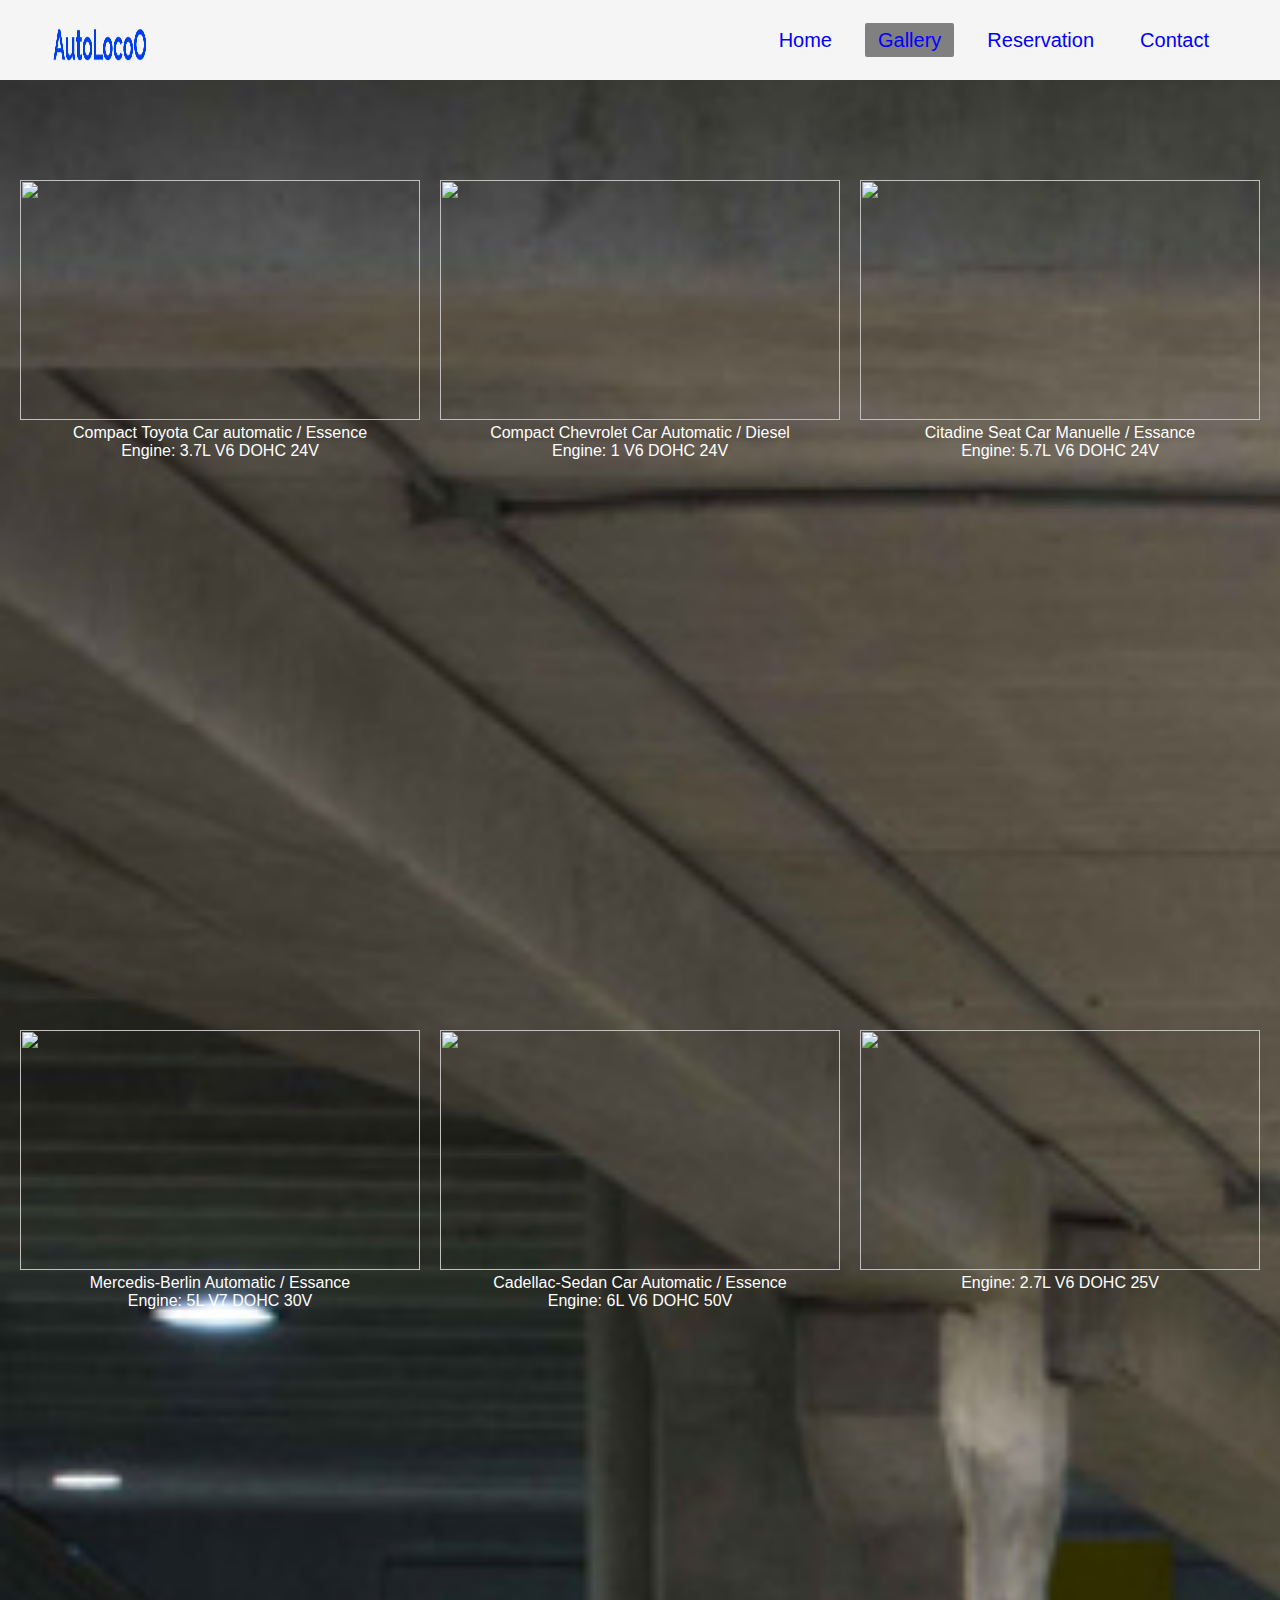
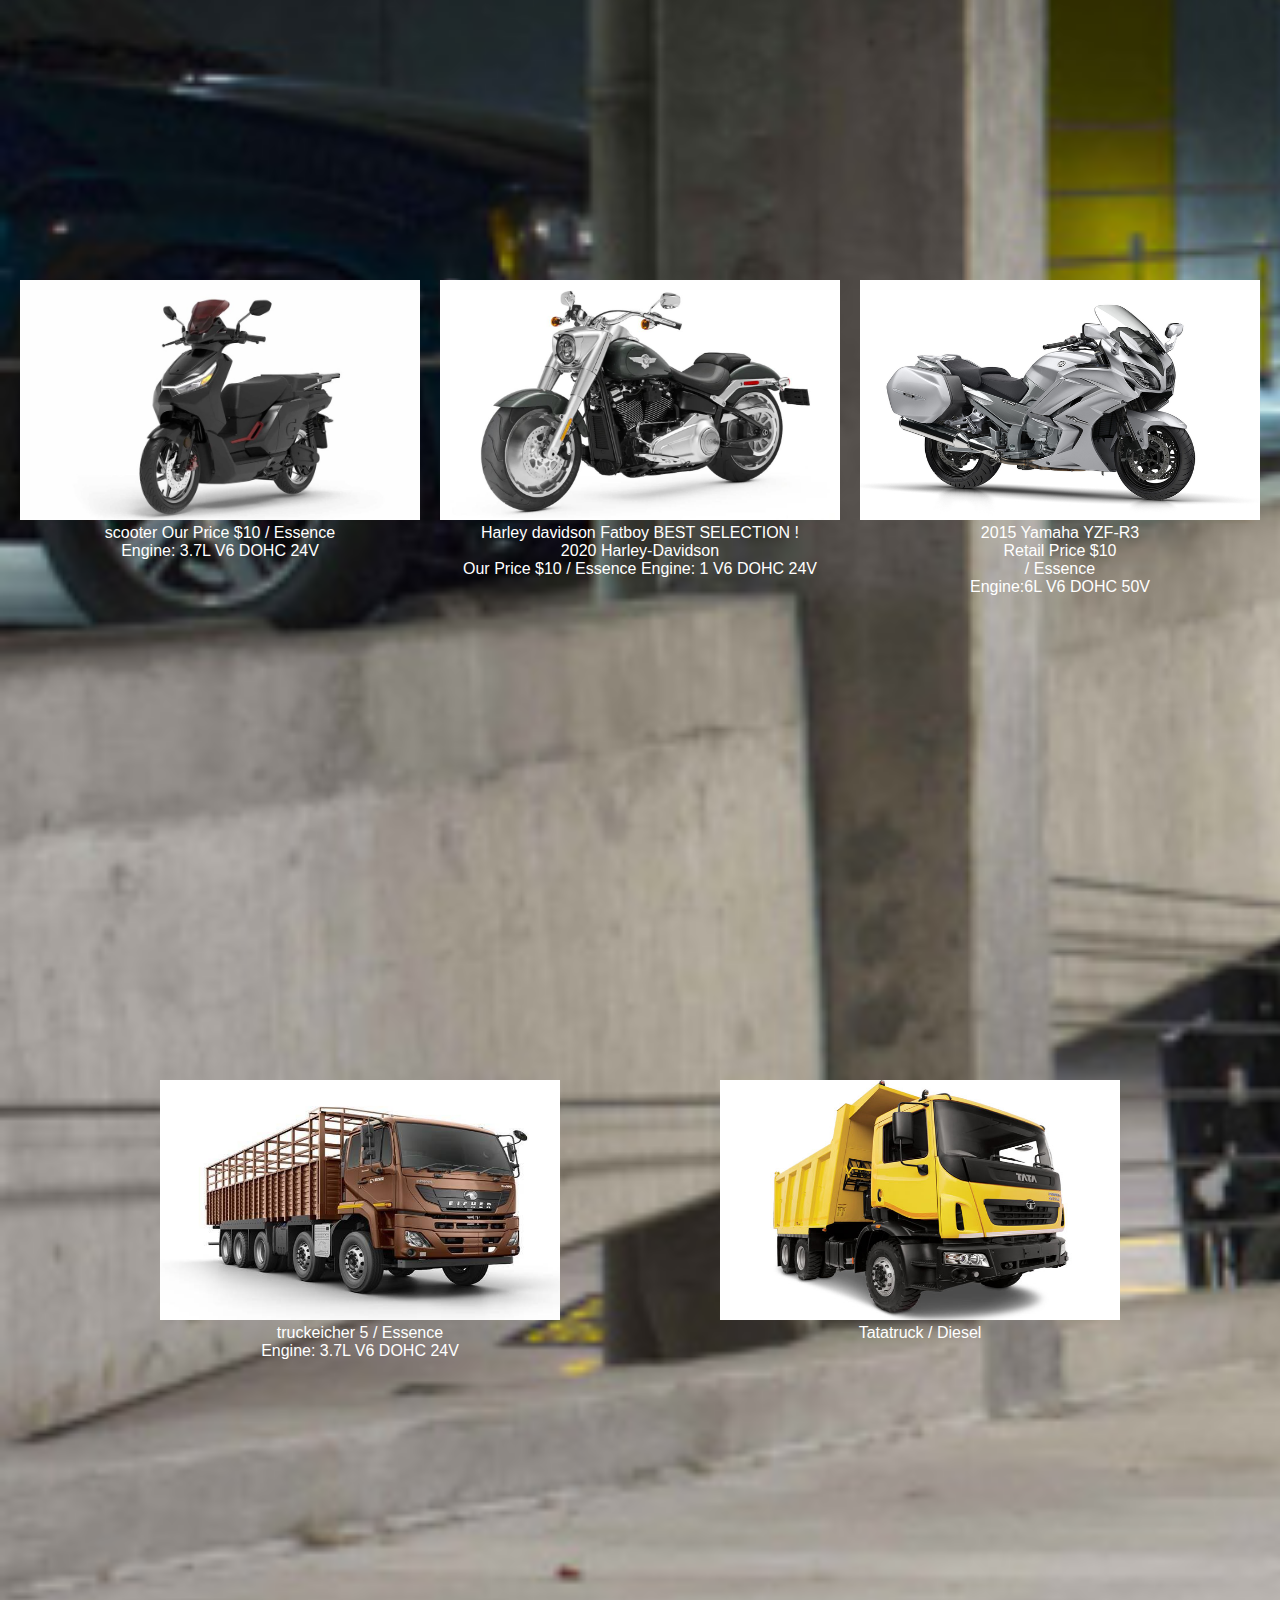
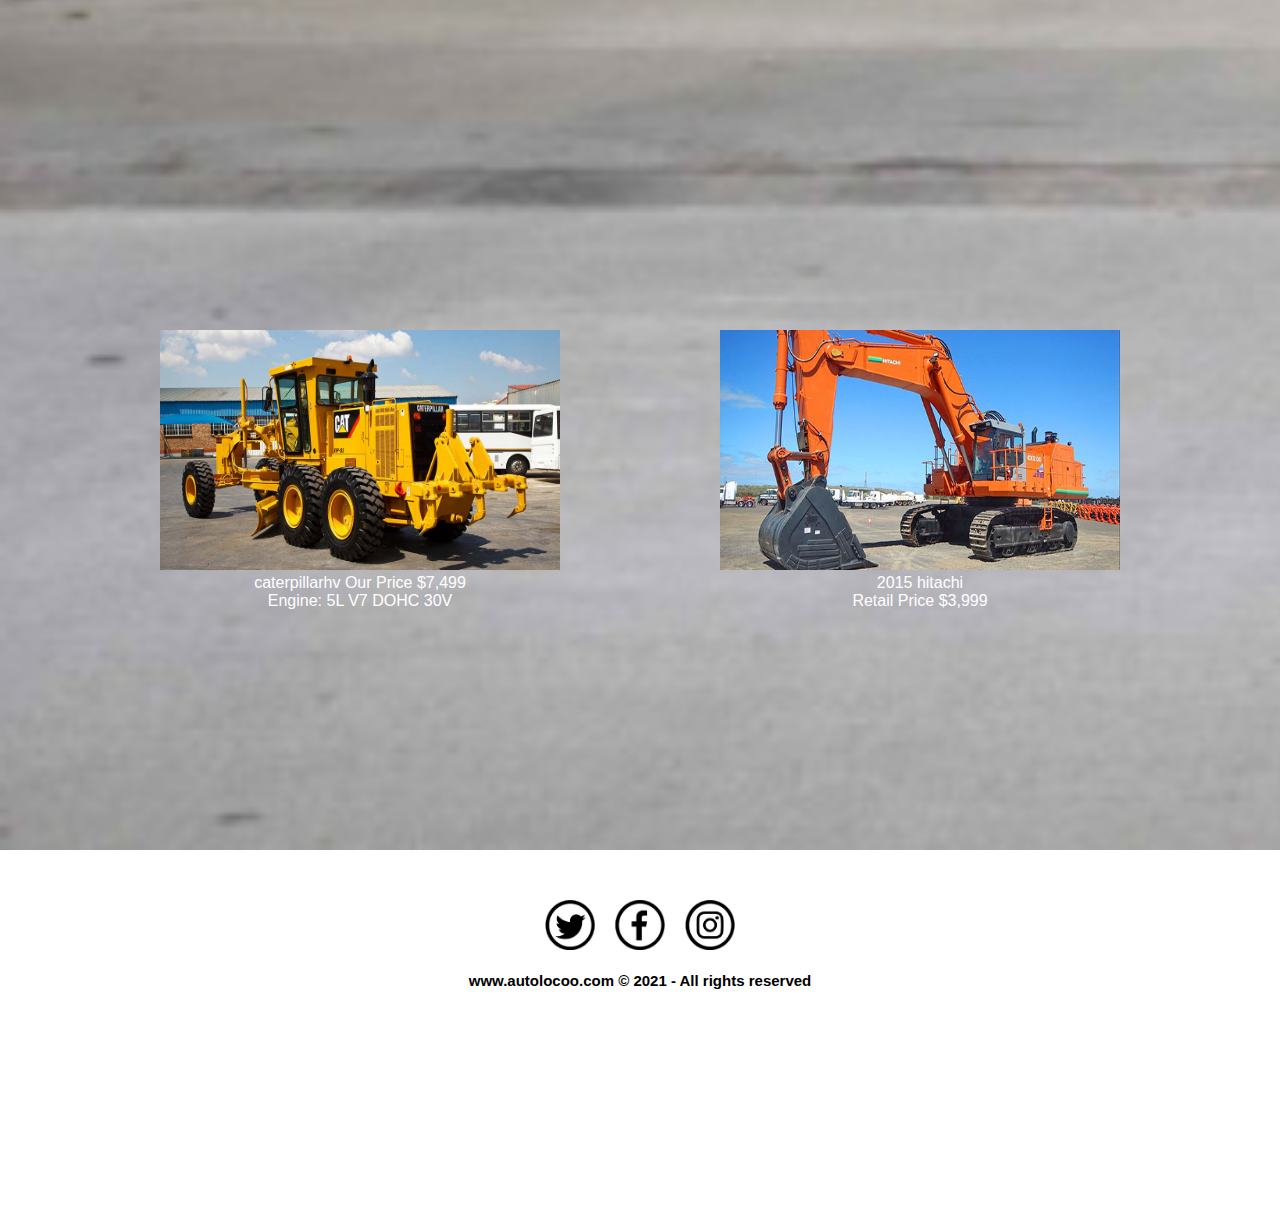
==== cargallery.html @ e57e7110 "this is my location car projects" ====
<!DOCTYPE html>
<html>

     <head>
         <meta charset="utf-8">
         <title>rent cars</title>
         <link rel='stylesheet' href="cargallery.css">
         <meta name="description" content="this is a rent cars website">
         <meta name="keyword" content="rent, auto, vehiculs, motors, cars, camions, trucks, vans">
         <meta name="viewport" content="width=device-width, initial-scale=1.0">
     </head>
     <body>
        <div class="allpage">
            <nav class='navbar'>
                <img class = "logo" src= logoauto.png alt ="">
                <ul>
                    <li><a href="index.html">Home</a></li>
                    <li><a class = "active" href="Gallery.html">Gallery</a></li>
                    <li><a href="Reservations.html">Reservation</a></li>
                    <li><a href="contact.html">Contact</a></li>
                </ul>
    
            </nav>

           <div class = "car_container1">
               <div>
                  <img class = "car1" src = "cars1/compact.jpg">
                  <p>Compact Toyota Car 
                      automatic / Essence <br>
                      Engine:	3.7L V6 DOHC 24V </p>
                </div>
                <div>
                   <img class = "car2" src = "cars1/compact2.jpg">
                   <p>Compact Chevrolet Car Automatic / Diesel <br>
                    Engine:	1 V6 DOHC 24V</p>
                </div>
                <div>
                    <img class = "car3" src = "cars1/citadin1.jpg">
                    <p>Citadine Seat Car Manuelle / Essance 
                        <br> Engine:	5.7L V6 DOHC 24V
                    </p>
                </div>
            </div>
            <div class = "car_container2">
                <div>
                    <img class = "car4" src = "cars1/brline1.png">
                    <p>Mercedis-Berlin Automatic / Essance <br>
                        Engine:	5L V7 DOHC 30V</p>
                </div>
                <div>
                    <img class = "car5" src = "cars1/berlinCadillac.jpg">
                    <p>Cadellac-Sedan Car Automatic / Essence
                        <br> Engine:	6L V6 DOHC 50V
                    </p>
                </div>
                <div>
                    <img class = "car6" src = "cars1/utilitairepeugeot.jpg">
                       <p> Engine:	2.7L V6 DOHC 25V</p>
                </div>
            </div>
            <div class = "moto_container1">
                <div>
                   <img class = "moto1" src = "motors/scooter.jpg">
                   <p>scooter Our Price $10 / Essence <br>
                    Engine:	3.7L V6 DOHC 24V </p>
                 </div>
                 <div>
                    <img class = "moto2" src = "motors/Harley davidson ftaboy.jpg">
                    <p>Harley davidson Fatboy BEST SELECTION !<br>
                        2020 Harley-Davidson<br>
                        Our Price $10
                        / Essence
                        Engine:	1 V6 DOHC 24V</p>
                 </div>
                 <div>
                     <img class = "moto3" src = "motors/2016_yamaha_fjr1300.jpg">
                     <p>2015 Yamaha YZF-R3 <br>
                        Retail Price $10<br>
                         / Essence
                        <br> Engine:6L V6 DOHC 50V
                     </p>
                 </div>
             </div>  
                 <div class = "trucks_container1">
                    <div>
                       <img class = "truck1" src = "trucks/truckeicher.jpg">
                       <p>truckeicher 5 / Essence <br>
                           Engine:	3.7L V6 DOHC 24V </p>
                     </div>
                     <div>
                        <img class = "truck2" src = "trucks/tatatruck.jpg">
                        <p>Tatatruck / Diesel</p>
                     </div>
                 </div>
                 <div class = "hv_container1">
                    <div>
                        <img class = "hv1" src = "trucks/caterpillarhv.jpg">
                        <p>caterpillarhv
                            Our Price $7,499  <br>
                            Engine:	5L V7 DOHC 30V</p>
                    </div>
                    <div>
                        <img class = "hv2" src = "trucks/Hitachihv.jpg">
                        <p>2015 hitachi<br>
                            Retail Price $3,999<br>
                            </p>
                    </div>
                  
    
                </div>





        </div>
        <footer>
        
            <ul class="our_socialmedia_icons">
                <li> <a href="#"><img src="icon/s1.png"></a></li>
                <li> <a href="#"><img src="icon/s2.png"></a></li>
                <li> <a href="#"><img src="icon/s3.png"></a></li>
             </ul>
             <br>
             <h2>www.autolocoo.com © 2021 - All rights reserved</h2>
    
    
    
        </footer>








     </body>

 











</html>
---- cargallery.css ----
*{
    
    padding: 0;
    margin: 0;
}


.allpage{
    background-image:url(grg.jpg);
    background-size : cover;
    height: 450vh;
    width: 100%;
    
}
.navbar{
     height: 80px;
     width: 100%;
     background-color:whitesmoke;

}
.navbar .logo {
    height: 50px;
    width: 100px;
    margin-left: 50px;
    margin-top:20px ;

}
.navbar ul {
    float: right;
    margin-right: 50px;
}
.navbar ul li {
    list-style: 20px;
    margin: 0 8px;
    display:inline-block;
    line-height: 80px;
    
}
.navbar ul a{
    text-decoration: none;
    color: blue;
    font-size: 20px;
    padding: 6px 13px;
    font-family:Arial;
    transition: 1s;
   
}
.navbar ul li a.active,
.navbar ul li a:hover{
    background:grey;
    border-radius: 2px;
}

.car_container1{
    margin-top: 100px;
    height:100vh;
    width: 100%;
    display: flex;
    justify-content:space-evenly;
}
.car1{
    width: 400px;
    height: 240px;
}
.car2{
    width: 400px;
    height: 240px;
}
.car3{
    width: 400px;
    height: 240px;
}

.car_container2{
    margin-top: -50px;
    height:100vh;
    width: 100%;
    display: flex;
    justify-content:space-evenly;
    
}
.car4{
    width: 400px;
    height: 240px;
}
.car5{
    width: 400px;
    height: 240px;
}
.car6{
    
    width: 400px;
    height: 240px;    
}
.moto_container1{
    margin-top: -50px;
    height:100vh;
    width: 100%;
    display: flex;
    justify-content:space-evenly;

}
.moto1{
    width: 400px;
    height: 240px;
}
.moto2{
    width: 400px;
    height: 240px;
}
.moto3{
    width: 400px;
    height: 240px;
}
.trucks_container1{
    margin-top: -100px;
    height:100vh;
    width: 100%;
    display: flex;
    justify-content:space-evenly;
}
.truck1{
    width: 400px;
    height: 240px;
}
.truck2{
    width: 400px;
    height: 240px;
}
.hv_container1{
    margin-top: -50px;
    height:100vh;
    width: 100%;
    display: flex;
    justify-content:space-evenly;

}
.hv1{
    width: 400px;
    height: 240px;
    
}
.hv2{
    width: 400px;
    height: 240px;
}

p{
    font-family: Arial;
    color:white;
    text-align: center;
    font-size:medium;
}
.our_socialmedia_icons{

    text-align: center;
    margin-top: 50px;
    margin-bottom: -10px;
    
}
.our_socialmedia_icons li {
    
    list-style: 10px;
    margin: 0 8px;
    display:inline-block;
    line-height: 5px;

}

.our_socialmedia_icons li img{

    width: 50px;
    height: 50px;
}
h2 {

    font-family: Arial;
    text-align: center;
    margin-top: 10px;
    margin-bottom: 0px;
    font-size: 15px;  
 
}

/*phone size*/
@media screen and (max-width: 44em) {

    .allpage{
       height: 770vh;
       width: 100%;
    }
       
       .navbar ul {
   
            text-align: center;
       }
      
       .navbar .logo {
           
          margin-left: 200px;
          margin-top:20px ;
         
       }
       .navbar ul li a{

        font-size: 14px;
        color: whitesmoke;
 
     }
     .car_container1{
        margin-top: 250px;
        margin-left: 50px;
        margin-right: 50px;
        height:100vh;
        width: 100%;
        display:flex;
        flex-direction: column;   
    
    }
    .car_container2{
        margin-top: 350px;
        margin-left: 50px;
        margin-right: 50px;
        height:100vh;
        width: 100%;
        display:flex;
        flex-direction: column;   
    
    }
    .moto_container1{
        margin-top: 380px;
        margin-left: 50px;
        margin-right: 50px;
        height:100vh;
        width: 100%;
        display:flex;
        flex-direction: column; 
    }
    .trucks_container1{

        margin-top: 250px;
        margin-left: 50px;
        margin-right: 50px;
        height:100vh;
        width: 100%;
        display:flex;
        flex-direction: column;
 }
 .hv_container1{
    margin-top: 100px;
    margin-left: 50px;
    margin-right: 50px;
    margin-bottom: 80px;
    height:100vh;
    width: 100%;
    display:flex;
    flex-direction: column;
 }

    
   p{
       margin-right:80px;
       margin-bottom: 20px;
   }
   .our_socialmedia_icons{

    text-align: center;
}

h2 {

    text-align: center;
    margin-top: 10px;
    margin-bottom: 10px;
    font-size:10px;
}
}
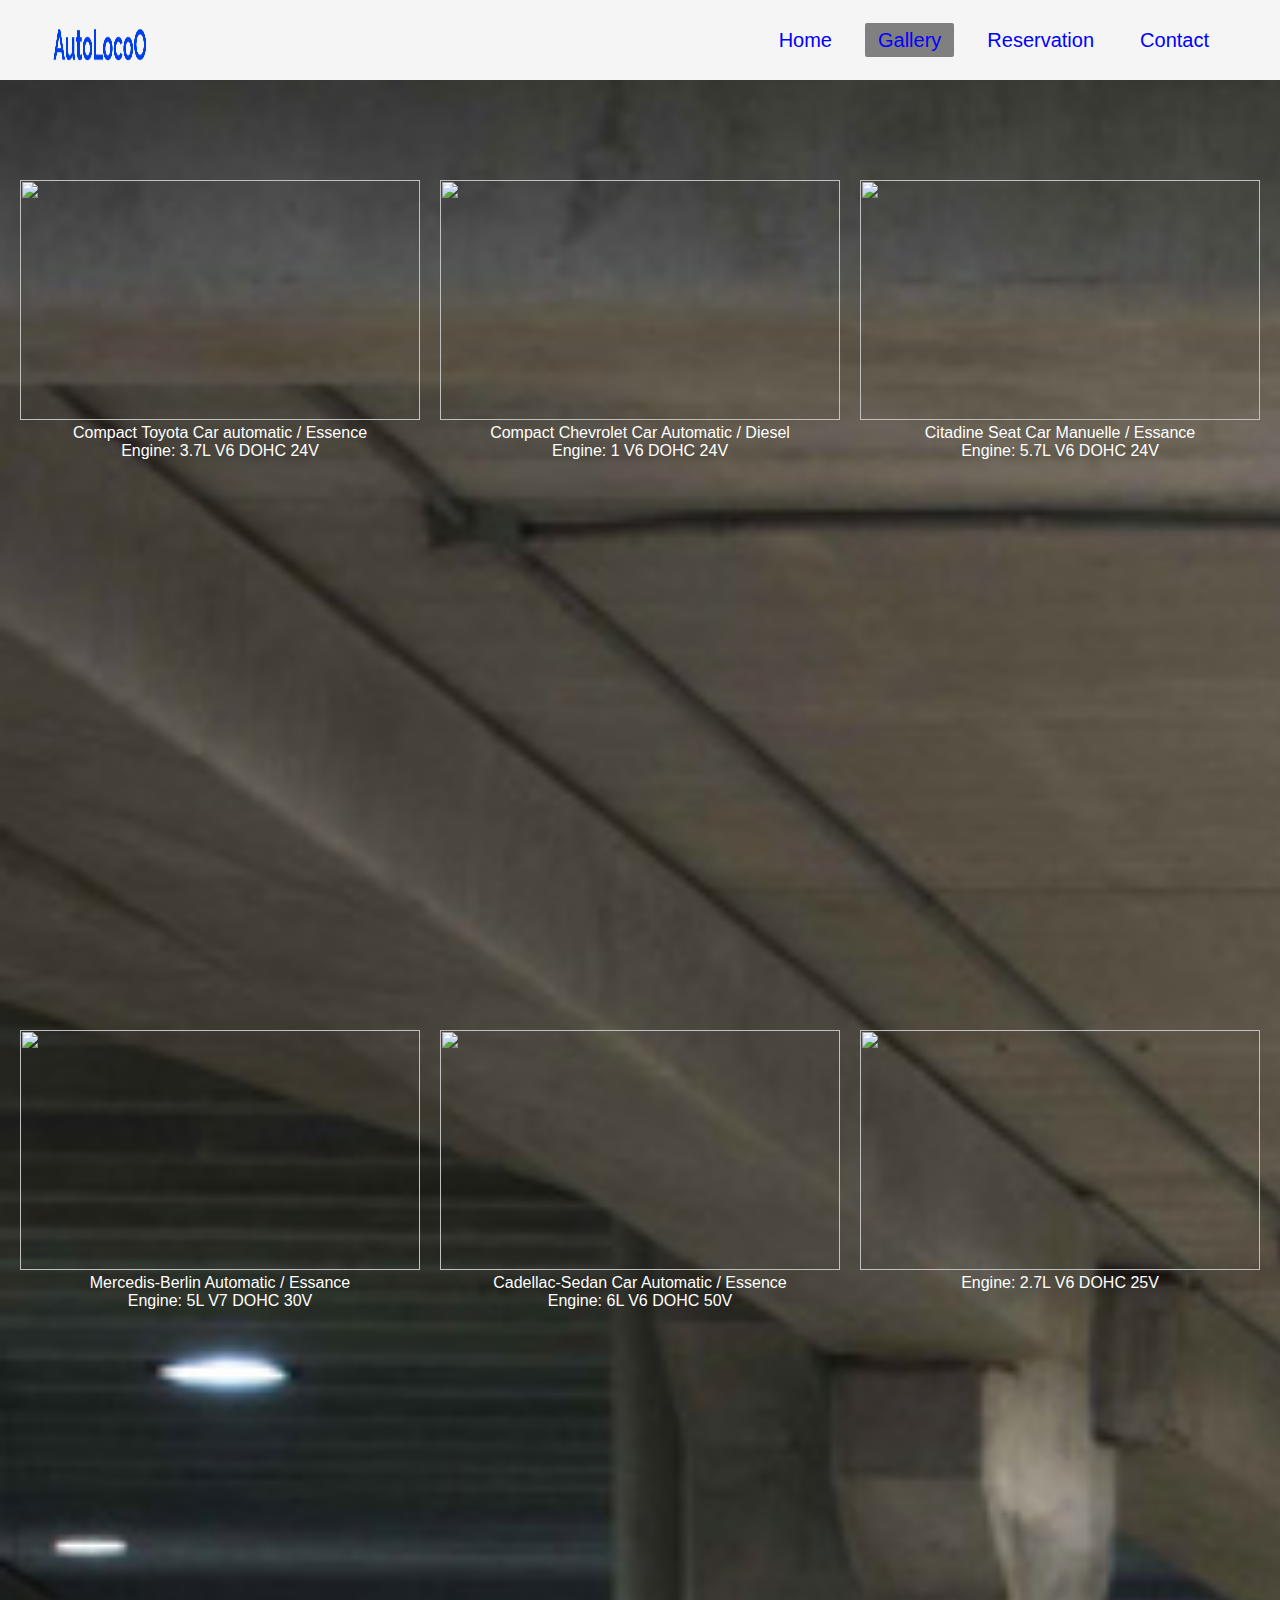
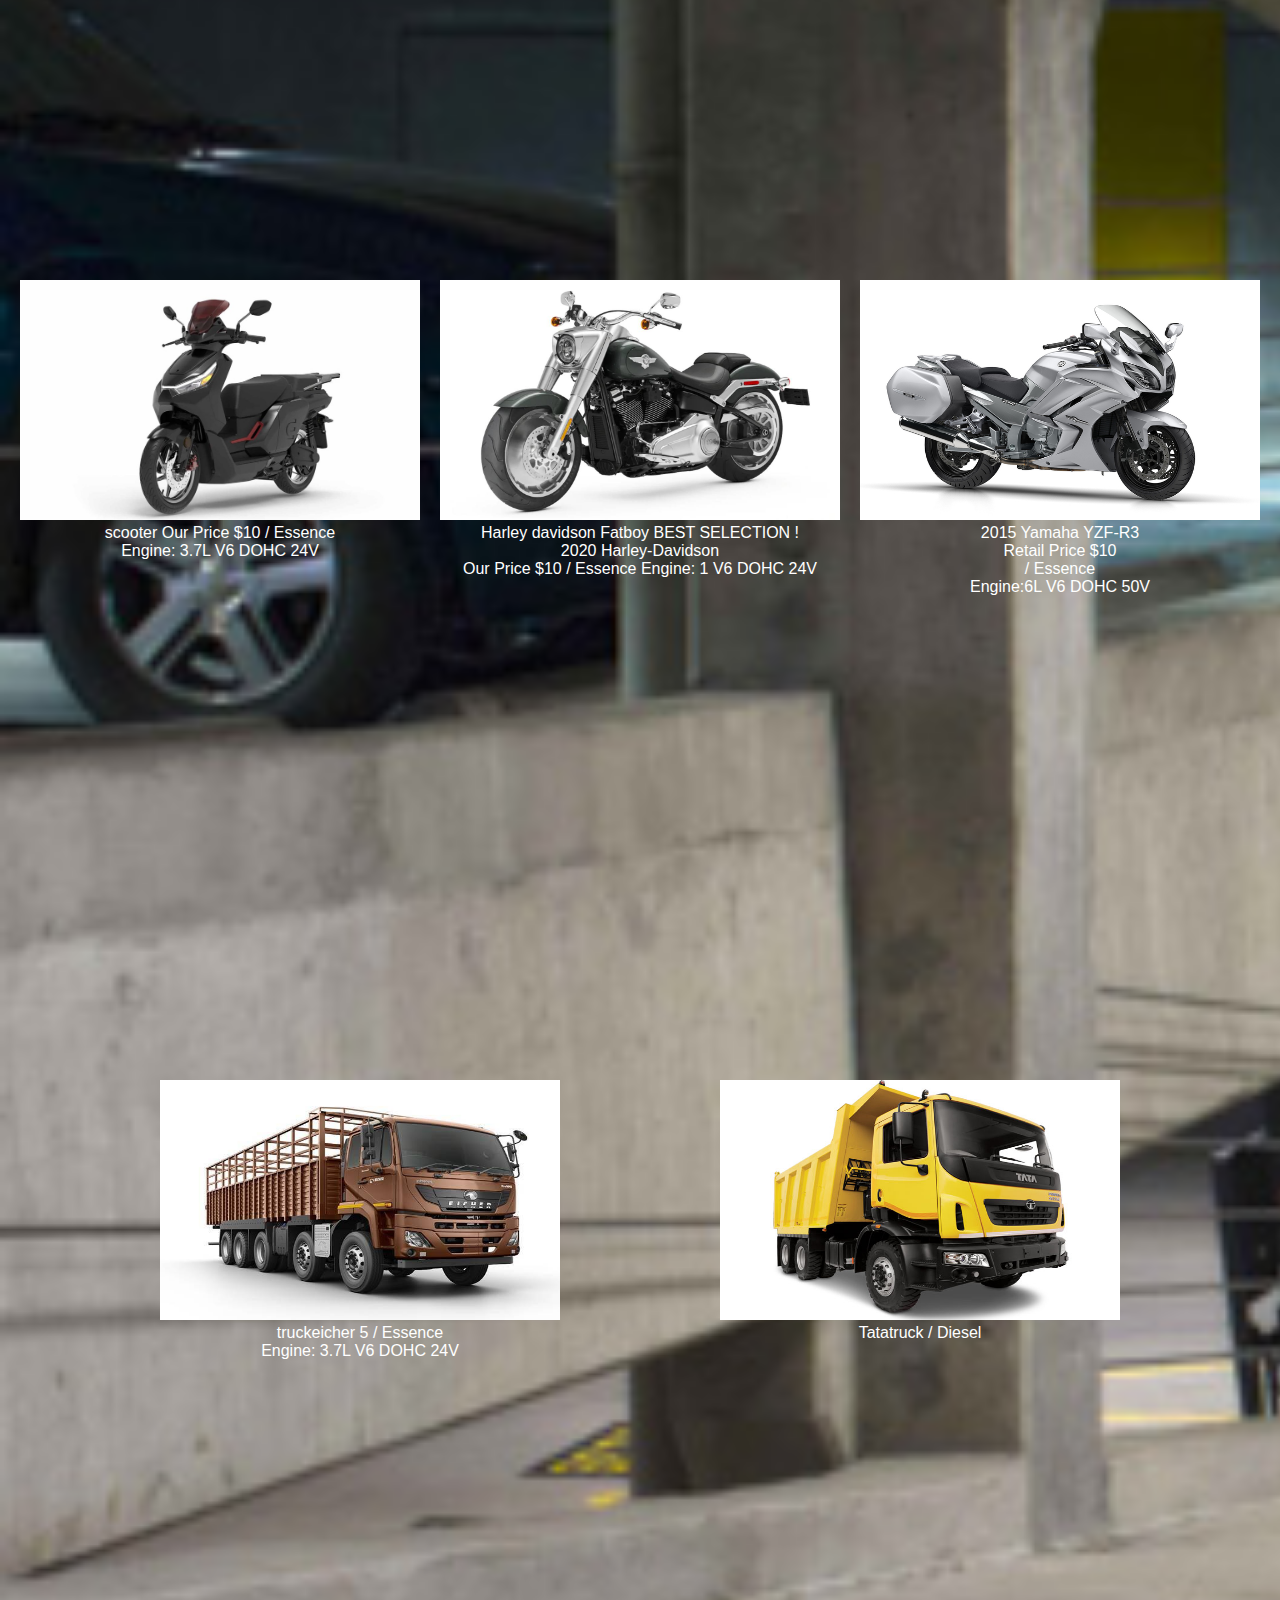
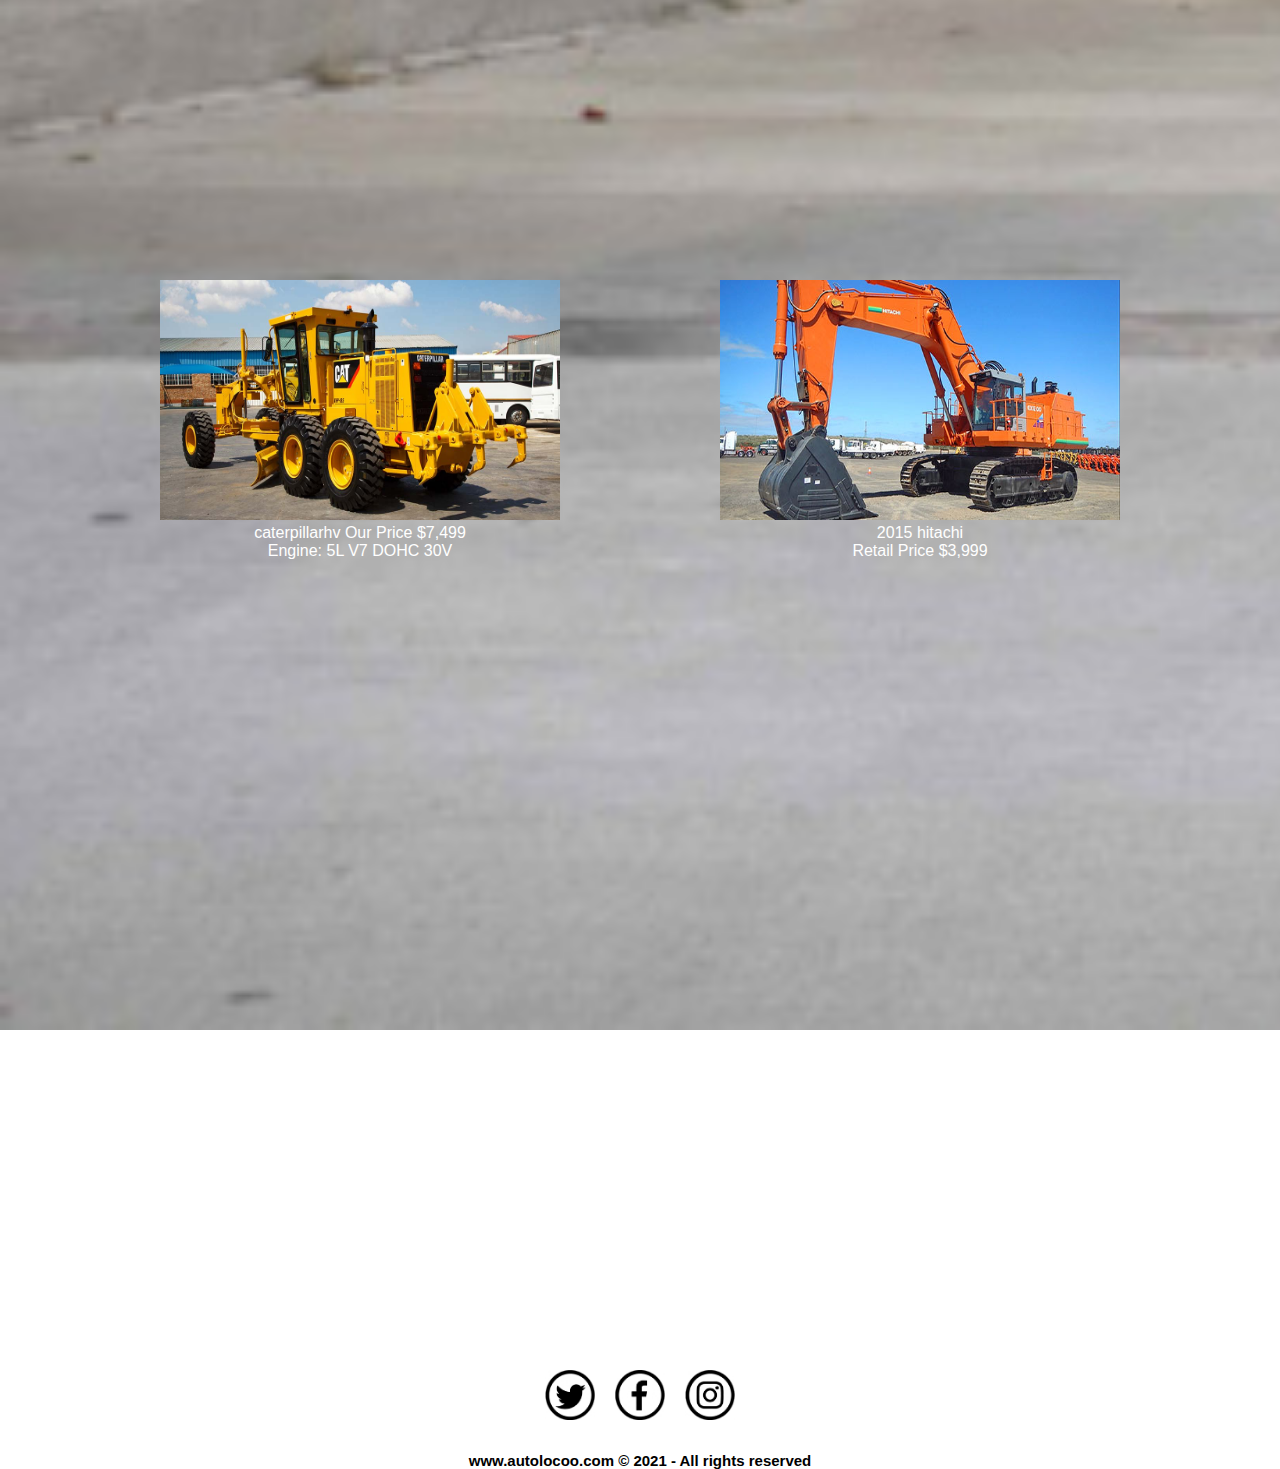
==== commit 2bfba105: "new modified of responsive for mobile and footer" ====
--- a/cargallery.html
+++ b/cargallery.html
@@ -13,6 +13,11 @@
         <div class="allpage">
             <nav class='navbar'>
                 <img class = "logo" src= logoauto.png alt ="">
+                <a href = "#" class = "toggle-button">
+                    <span class = "bar"></span>
+                    <span class = "bar"></span>
+                    <span class = "bar"></span>
+                </a>
                 <ul>
                     <li><a href="index.html">Home</a></li>
                     <li><a class = "active" href="Gallery.html">Gallery</a></li>
@@ -24,18 +29,18 @@
 
            <div class = "car_container1">
                <div>
-                  <img class = "car1" src = "cars1/compact.jpg">
+                  <img class = "car1" src = "cars1/compact.jpg" alt = "">
                   <p>Compact Toyota Car 
                       automatic / Essence <br>
                       Engine:	3.7L V6 DOHC 24V </p>
                 </div>
                 <div>
-                   <img class = "car2" src = "cars1/compact2.jpg">
+                   <img class = "car2" src = "cars1/compact2.jpg" alt = "">
                    <p>Compact Chevrolet Car Automatic / Diesel <br>
                     Engine:	1 V6 DOHC 24V</p>
                 </div>
                 <div>
-                    <img class = "car3" src = "cars1/citadin1.jpg">
+                    <img class = "car3" src = "cars1/citadin1.jpg" alt = "">
                     <p>Citadine Seat Car Manuelle / Essance 
                         <br> Engine:	5.7L V6 DOHC 24V
                     </p>
@@ -43,29 +48,29 @@
             </div>
             <div class = "car_container2">
                 <div>
-                    <img class = "car4" src = "cars1/brline1.png">
+                    <img class = "car4" src = "cars1/brline1.png" alt = "">
                     <p>Mercedis-Berlin Automatic / Essance <br>
                         Engine:	5L V7 DOHC 30V</p>
                 </div>
                 <div>
-                    <img class = "car5" src = "cars1/berlinCadillac.jpg">
+                    <img class = "car5" src = "cars1/berlinCadillac.jpg" alt = "">
                     <p>Cadellac-Sedan Car Automatic / Essence
                         <br> Engine:	6L V6 DOHC 50V
                     </p>
                 </div>
                 <div>
-                    <img class = "car6" src = "cars1/utilitairepeugeot.jpg">
+                    <img class = "car6" src = "cars1/utilitairepeugeot.jpg" alt = "">
                        <p> Engine:	2.7L V6 DOHC 25V</p>
                 </div>
             </div>
             <div class = "moto_container1">
                 <div>
-                   <img class = "moto1" src = "motors/scooter.jpg">
+                   <img class = "moto1" src = "motors/scooter.jpg" alt ="">
                    <p>scooter Our Price $10 / Essence <br>
                     Engine:	3.7L V6 DOHC 24V </p>
                  </div>
                  <div>
-                    <img class = "moto2" src = "motors/Harley davidson ftaboy.jpg">
+                    <img class = "moto2" src = "motors/Harley davidson ftaboy.jpg" alt = "">
                     <p>Harley davidson Fatboy BEST SELECTION !<br>
                         2020 Harley-Davidson<br>
                         Our Price $10
@@ -73,7 +78,7 @@
                         Engine:	1 V6 DOHC 24V</p>
                  </div>
                  <div>
-                     <img class = "moto3" src = "motors/2016_yamaha_fjr1300.jpg">
+                     <img class = "moto3" src = "motors/2016_yamaha_fjr1300.jpg" alt = "">
                      <p>2015 Yamaha YZF-R3 <br>
                         Retail Price $10<br>
                          / Essence
@@ -83,70 +88,41 @@
              </div>  
                  <div class = "trucks_container1">
                     <div>
-                       <img class = "truck1" src = "trucks/truckeicher.jpg">
+                       <img class = "truck1" src = "trucks/truckeicher.jpg" alt = "">
                        <p>truckeicher 5 / Essence <br>
                            Engine:	3.7L V6 DOHC 24V </p>
                      </div>
                      <div>
-                        <img class = "truck2" src = "trucks/tatatruck.jpg">
+                        <img class = "truck2" src = "trucks/tatatruck.jpg" alt = "">
                         <p>Tatatruck / Diesel</p>
                      </div>
                  </div>
                  <div class = "hv_container1">
                     <div>
-                        <img class = "hv1" src = "trucks/caterpillarhv.jpg">
+                        <img class = "hv1" src = "trucks/caterpillarhv.jpg" alt = "">
                         <p>caterpillarhv
                             Our Price $7,499  <br>
                             Engine:	5L V7 DOHC 30V</p>
                     </div>
                     <div>
-                        <img class = "hv2" src = "trucks/Hitachihv.jpg">
+                        <img class = "hv2" src = "trucks/Hitachihv.jpg" alt = "">
                         <p>2015 hitachi<br>
                             Retail Price $3,999<br>
                             </p>
                     </div>
-                  
-    
                 </div>
-
-
-
-
-
-        </div>
-        <footer>
-        
+            <footer>
             <ul class="our_socialmedia_icons">
-                <li> <a href="#"><img src="icon/s1.png"></a></li>
-                <li> <a href="#"><img src="icon/s2.png"></a></li>
-                <li> <a href="#"><img src="icon/s3.png"></a></li>
+                <li> <a href="#"><img src="icon/s1.png" alt = ""></a></li>
+                <li> <a href="#"><img src="icon/s2.png" alt = ""></a></li>
+                <li> <a href="#"><img src="icon/s3.png" alt = ""></a></li>
              </ul>
              <br>
              <h2>www.autolocoo.com © 2021 - All rights reserved</h2>
     
+        </footer>
     
-    
-        </footer>
-
-
-
-
-
-
-
-
-     </body>
-
- 
-
-
-
-
-
-
-
-
-
-
+    </div>
+   </body>
 
 </html>--- a/cargallery.css
+++ b/cargallery.css
@@ -6,9 +6,10 @@
 
 
 .allpage{
+    
     background-image:url(grg.jpg);
     background-size : cover;
-    height: 450vh;
+    height: 470vh;
     width: 100%;
     
 }
@@ -17,6 +18,23 @@
      width: 100%;
      background-color:whitesmoke;
 
+}
+.toggle-button{
+
+    position: absolute;
+    top: .75rem;
+    right: 1rem;
+    display: none;
+    flex-direction: column;
+    justify-content: space-between;
+    width: 30px;
+    height:21px;
+}
+.toggle-button .bar{
+    height: 3px;
+    width: 100%;
+    background-color: blue;
+    border-radius: 10px;
 }
 .navbar .logo {
     height: 50px;
@@ -128,7 +146,7 @@
     height: 240px;
 }
 .hv_container1{
-    margin-top: -50px;
+    margin-top: -100px;
     height:100vh;
     width: 100%;
     display: flex;
@@ -152,12 +170,13 @@
     font-size:medium;
 }
 .our_socialmedia_icons{
-
-    text-align: center;
-    margin-top: 50px;
-    margin-bottom: -10px;
-    
-}
+    
+    text-align: center;
+    margin-top: 190px;
+    margin-bottom: 0px;
+    
+}
+
 .our_socialmedia_icons li {
     
     list-style: 10px;
@@ -166,7 +185,6 @@
     line-height: 5px;
 
 }
-
 .our_socialmedia_icons li img{
 
     width: 50px;
@@ -177,84 +195,104 @@
     font-family: Arial;
     text-align: center;
     margin-top: 10px;
-    margin-bottom: 0px;
+    margin-bottom: 10px;
     font-size: 15px;  
  
 }
 
+
 /*phone size*/
-@media screen and (max-width: 44em) {
+@media screen and (max-width: 400px) {
 
     .allpage{
-       height: 770vh;
+       height: 600vh;
        width: 100%;
     }
+    .toggle-button{
+        
+        margin-right: 60px;
+        margin-top: 25px;
+        display: flex;
        
-       .navbar ul {
-   
-            text-align: center;
-       }
-      
-       .navbar .logo {
-           
-          margin-left: 200px;
-          margin-top:20px ;
+    }
+    .navbar{
+        flex-direction: column;
+        align-items: flex-start;
+        width: 375px;
+    }
+    .navbar ul .active{
+        display:flex;
+    }
+    
+     .navbar ul {
+          
+          display:flex;
+          /*text-align: center;*/
+          width: 80%;
+          flex-direction: column;
+     }
+    
+     .navbar .logo {
          
-       }
-       .navbar ul li a{
-
-        font-size: 14px;
+        margin-left: 140px;
+        margin-top:20px ;
+       
+     }
+     .navbar ul li{
+         text-align: center;
+     }
+
+     .navbar ul li a{
+
+        margin-right: 5px;
+        font-size: 20px;
         color: whitesmoke;
- 
+        padding: .5rem 1rem;
+
      }
      .car_container1{
-        margin-top: 250px;
-        margin-left: 50px;
-        margin-right: 50px;
+        margin-top: 390px;
+        margin-right: 200px;
+        height:100vh;
+        width: 100%;
+        display:flex;
+        flex-direction: column; 
+        
+    
+    }
+    .car_container2{
+        margin-top: 200px;
+        margin-right: 200px;
         height:100vh;
         width: 100%;
         display:flex;
         flex-direction: column;   
     
     }
-    .car_container2{
-        margin-top: 350px;
-        margin-left: 50px;
-        margin-right: 50px;
-        height:100vh;
-        width: 100%;
-        display:flex;
-        flex-direction: column;   
-    
-    }
     .moto_container1{
-        margin-top: 380px;
-        margin-left: 50px;
-        margin-right: 50px;
-        height:100vh;
-        width: 100%;
-        display:flex;
-        flex-direction: column; 
+        margin-top: 200px;
+        margin-right: 200px;
+        height:100vh;
+        width: 100%;
+        display:flex;
+        flex-direction: column;
     }
     .trucks_container1{
 
-        margin-top: 250px;
-        margin-left: 50px;
-        margin-right: 50px;
+        margin-top: 50px;
+        margin-right: 200px;
         height:100vh;
         width: 100%;
         display:flex;
         flex-direction: column;
  }
  .hv_container1{
-    margin-top: 100px;
-    margin-left: 50px;
-    margin-right: 50px;
-    margin-bottom: 80px;
-    height:100vh;
-    width: 100%;
-    display:flex;
-    flex-direction: column;
+        margin-top:-20px;
+        margin-right: 200px;
+        height:100vh;
+        width: 100%;
+        display:flex;
+        flex-direction: column;
  }
 
     
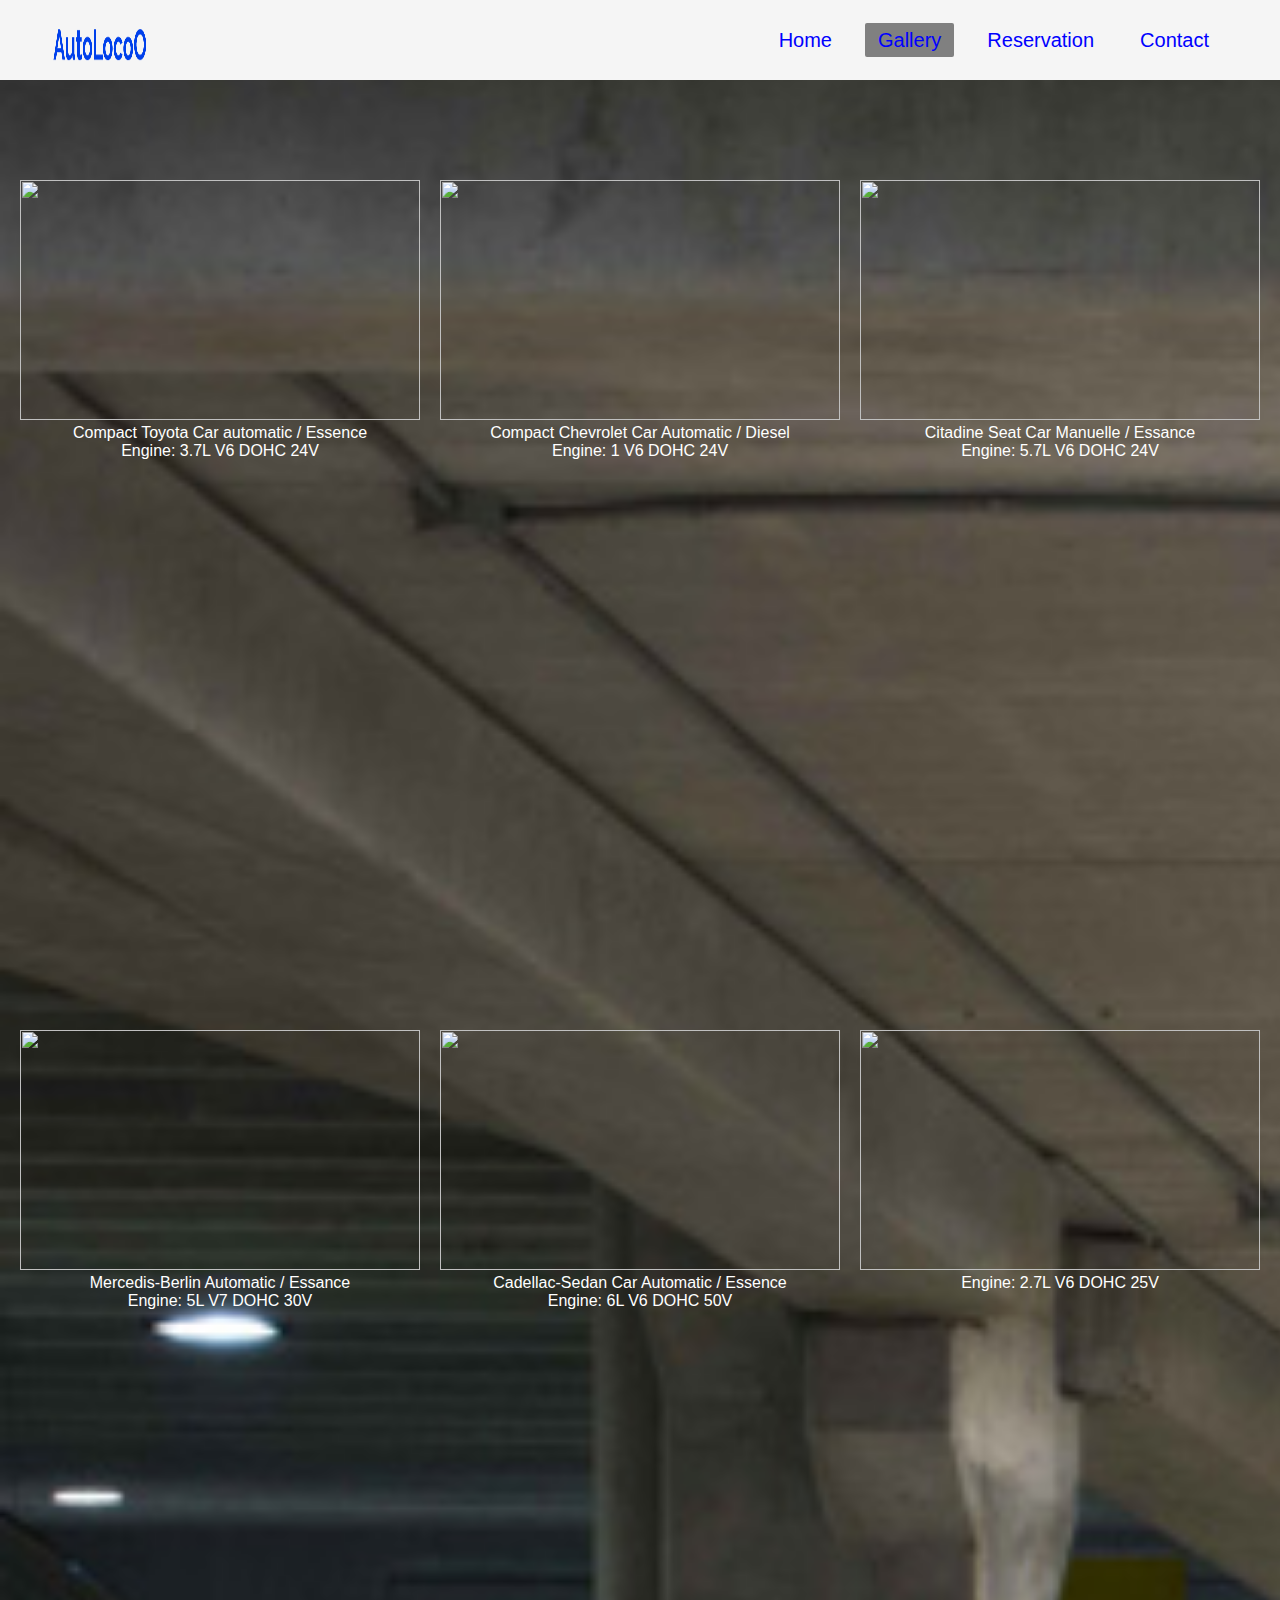
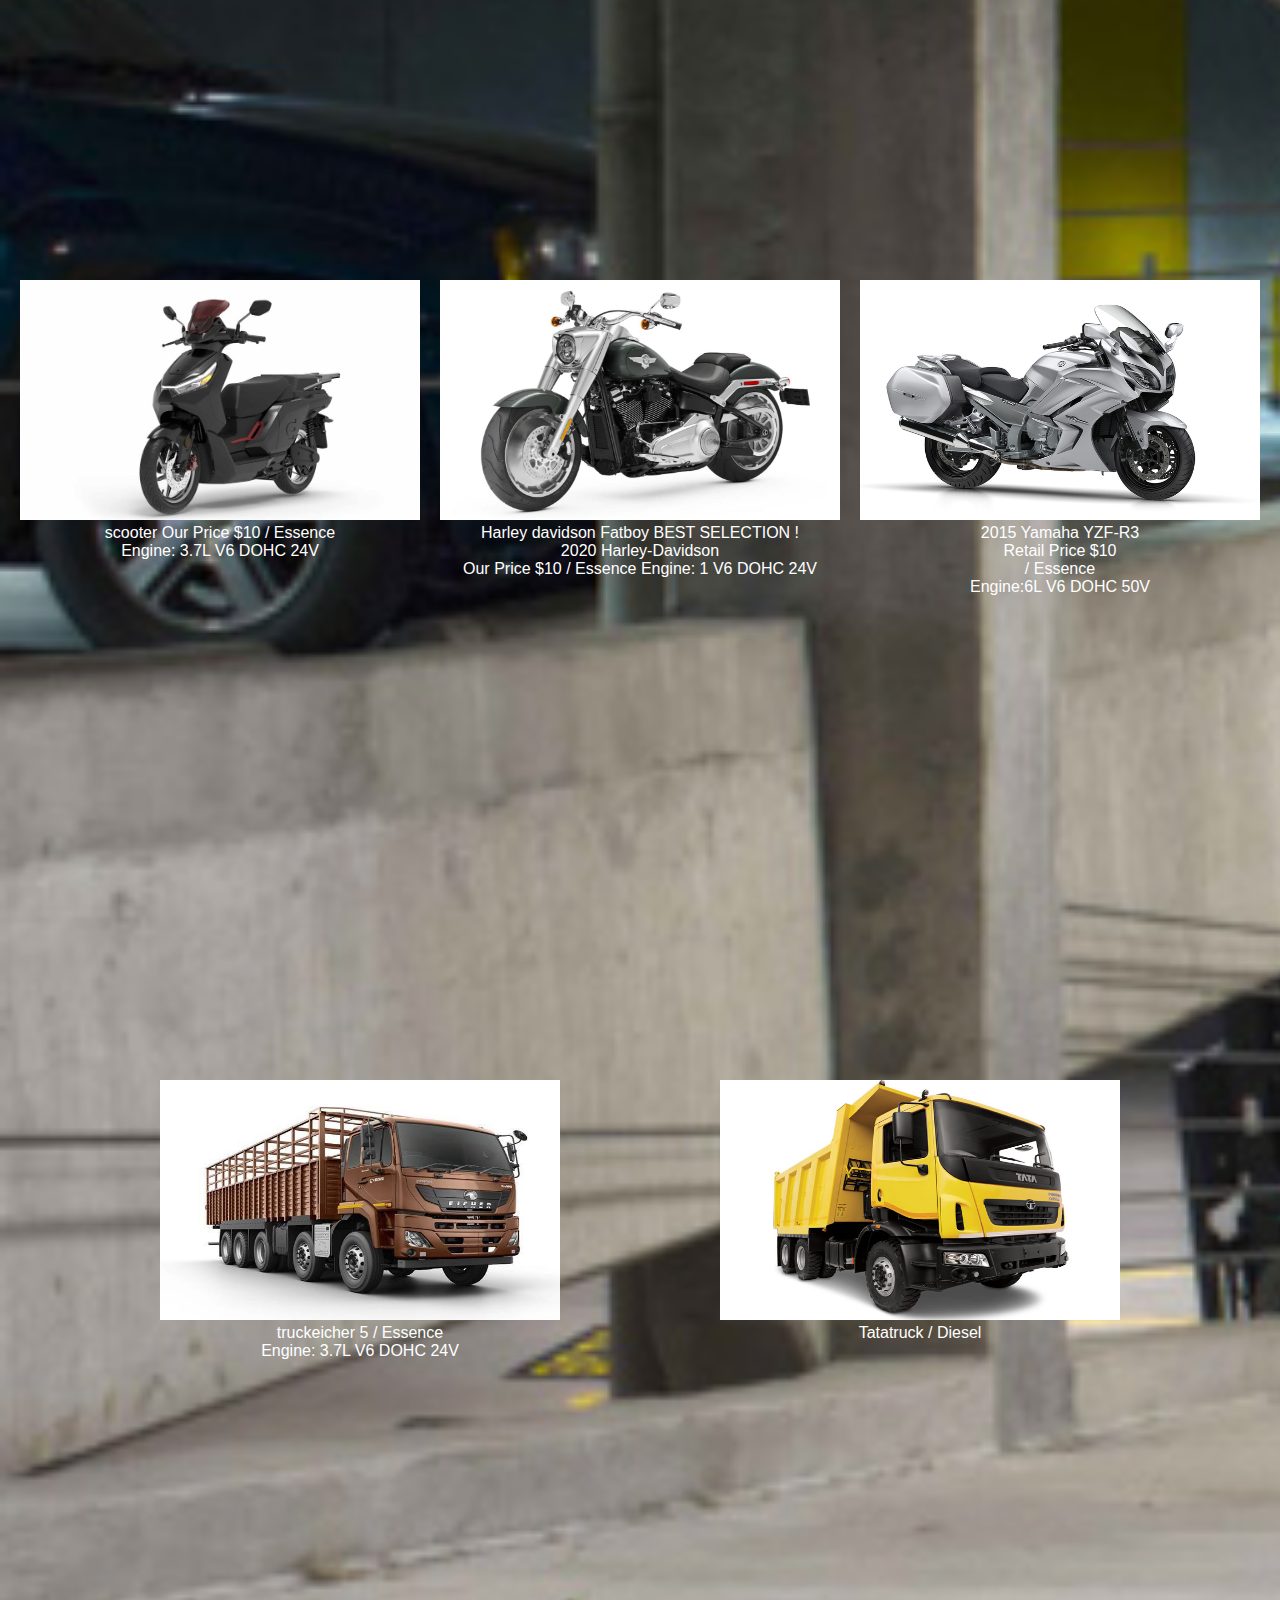
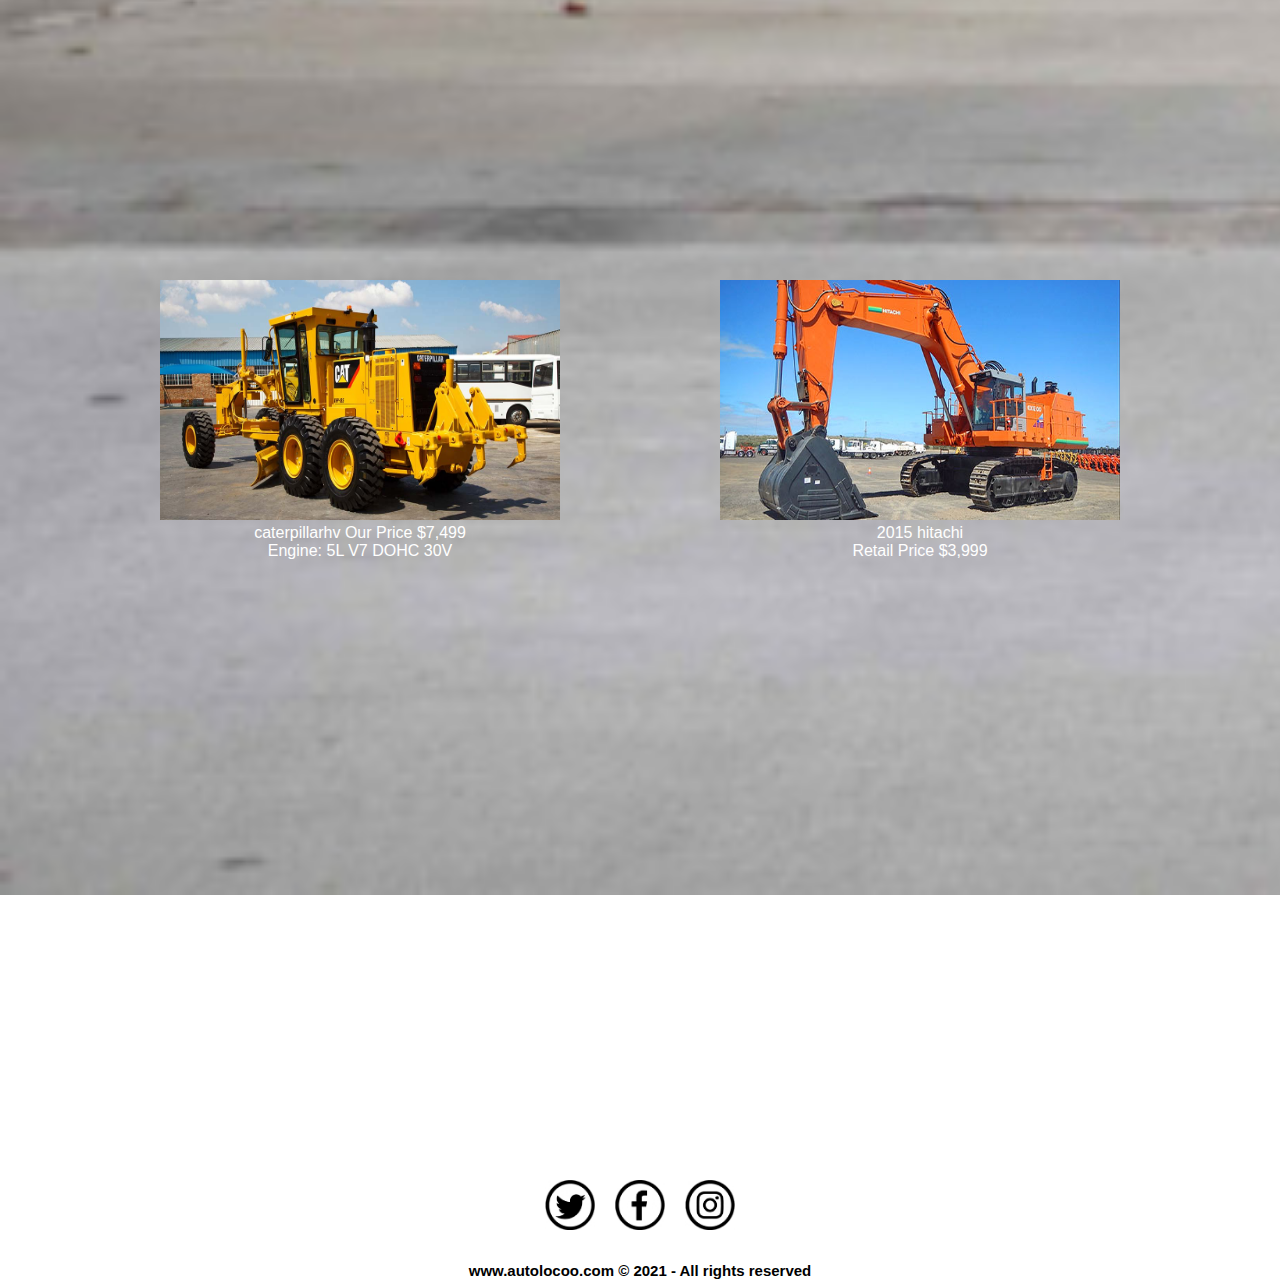
==== commit 991c206b: "gallery images references" ====
--- a/cargallery.html
+++ b/cargallery.html
@@ -29,18 +29,18 @@
 
            <div class = "car_container1">
                <div>
-                  <img class = "car1" src = "cars1/compact.jpg" alt = "">
+                  <a href = "Reservations.html"><img class = "car1" src = "cars1/compact.jpg" alt = ""></a>
                   <p>Compact Toyota Car 
                       automatic / Essence <br>
                       Engine:	3.7L V6 DOHC 24V </p>
                 </div>
                 <div>
-                   <img class = "car2" src = "cars1/compact2.jpg" alt = "">
+                   <a href = "Reservations.html"><img class = "car2" src = "cars1/compact2.jpg" alt = ""></a>
                    <p>Compact Chevrolet Car Automatic / Diesel <br>
                     Engine:	1 V6 DOHC 24V</p>
                 </div>
                 <div>
-                    <img class = "car3" src = "cars1/citadin1.jpg" alt = "">
+                    <a href = "Reservations.html"><img class = "car3" src = "cars1/citadin1.jpg" alt = ""></a>
                     <p>Citadine Seat Car Manuelle / Essance 
                         <br> Engine:	5.7L V6 DOHC 24V
                     </p>
@@ -48,29 +48,29 @@
             </div>
             <div class = "car_container2">
                 <div>
-                    <img class = "car4" src = "cars1/brline1.png" alt = "">
+                    <a href = "Reservations.html"><img class = "car4" src = "cars1/brline1.png" alt = ""></a>
                     <p>Mercedis-Berlin Automatic / Essance <br>
                         Engine:	5L V7 DOHC 30V</p>
                 </div>
                 <div>
-                    <img class = "car5" src = "cars1/berlinCadillac.jpg" alt = "">
+                    <a href = "Reservations.html"><img class = "car5" src = "cars1/berlinCadillac.jpg" alt = ""></a>
                     <p>Cadellac-Sedan Car Automatic / Essence
                         <br> Engine:	6L V6 DOHC 50V
                     </p>
                 </div>
                 <div>
-                    <img class = "car6" src = "cars1/utilitairepeugeot.jpg" alt = "">
+                    <a href = "Reservations.html"><img class = "car6" src = "cars1/utilitairepeugeot.jpg" alt = ""></a>
                        <p> Engine:	2.7L V6 DOHC 25V</p>
                 </div>
             </div>
             <div class = "moto_container1">
                 <div>
-                   <img class = "moto1" src = "motors/scooter.jpg" alt ="">
+                   <a href = "Reservations.html"><img class = "moto1" src = "motors/scooter.jpg" alt =""></a>
                    <p>scooter Our Price $10 / Essence <br>
                     Engine:	3.7L V6 DOHC 24V </p>
                  </div>
                  <div>
-                    <img class = "moto2" src = "motors/Harley davidson ftaboy.jpg" alt = "">
+                    <a href = "Reservations.html"><img class = "moto2" src = "motors/Harley davidson ftaboy.jpg" alt = ""></a>
                     <p>Harley davidson Fatboy BEST SELECTION !<br>
                         2020 Harley-Davidson<br>
                         Our Price $10
@@ -78,7 +78,7 @@
                         Engine:	1 V6 DOHC 24V</p>
                  </div>
                  <div>
-                     <img class = "moto3" src = "motors/2016_yamaha_fjr1300.jpg" alt = "">
+                     <a href = "Reservations.html"><img class = "moto3" src = "motors/2016_yamaha_fjr1300.jpg" alt = ""></a>
                      <p>2015 Yamaha YZF-R3 <br>
                         Retail Price $10<br>
                          / Essence
@@ -88,24 +88,24 @@
              </div>  
                  <div class = "trucks_container1">
                     <div>
-                       <img class = "truck1" src = "trucks/truckeicher.jpg" alt = "">
+                       <a href = "Reservations.html"><img class = "truck1" src = "trucks/truckeicher.jpg" alt = ""></a>
                        <p>truckeicher 5 / Essence <br>
                            Engine:	3.7L V6 DOHC 24V </p>
                      </div>
                      <div>
-                        <img class = "truck2" src = "trucks/tatatruck.jpg" alt = "">
+                        <a href = "Reservations.html"><img class = "truck2" src = "trucks/tatatruck.jpg" alt = ""></a>
                         <p>Tatatruck / Diesel</p>
                      </div>
                  </div>
                  <div class = "hv_container1">
                     <div>
-                        <img class = "hv1" src = "trucks/caterpillarhv.jpg" alt = "">
+                        <a href = "Reservations.html"><img class = "hv1" src = "trucks/caterpillarhv.jpg" alt = ""></a>
                         <p>caterpillarhv
                             Our Price $7,499  <br>
                             Engine:	5L V7 DOHC 30V</p>
                     </div>
                     <div>
-                        <img class = "hv2" src = "trucks/Hitachihv.jpg" alt = "">
+                        <a href = "Reservations.html"><img class = "hv2" src = "trucks/Hitachihv.jpg" alt = ""></a>
                         <p>2015 hitachi<br>
                             Retail Price $3,999<br>
                             </p>
--- a/cargallery.css
+++ b/cargallery.css
@@ -9,7 +9,7 @@
     
     background-image:url(grg.jpg);
     background-size : cover;
-    height: 470vh;
+    height: 455vh;
     width: 100%;
     
 }
@@ -172,7 +172,7 @@
 .our_socialmedia_icons{
     
     text-align: center;
-    margin-top: 190px;
+
     margin-bottom: 0px;
     
 }
